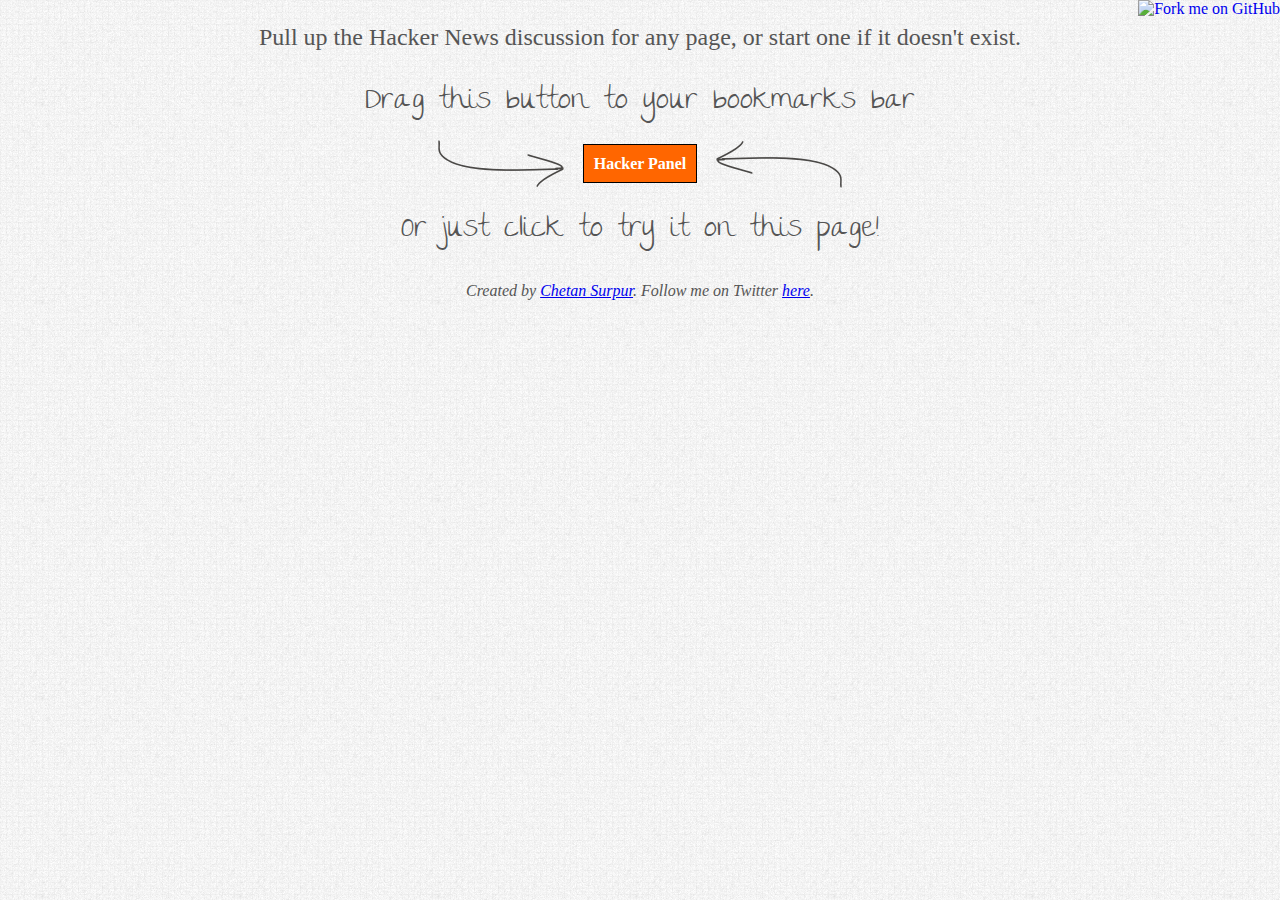
==== hacker/index.html @ 9f756939 "Redeploy" ====
<html>
	<head>
		<title>Hacker Panel: A Hacker News Bookmarklet</title>
		<link rel="stylesheet" href="style.css" type="text/css">
		<link rel="stylesheet" href="hacker.css" type="text/css">
		<link href='http://fonts.googleapis.com/css?family=The+Girl+Next+Door' rel='stylesheet' type='text/css'>
	</head>
	<body>
		<div id="container">
			<div id="description">
				Pull up the Hacker News discussion for any page, or start one if it doesn't exist.
			</div>
			<div id="directions-top" class="directions">
				Drag this button to your bookmarks bar
			</div>
			<div id="bookmarklet-container">
				<div>
					<img src="right-arrow.png" />
				</div>
				<div>
					<a id="bookmarklet" href="javascript:(function(e,a,g,h,f,c,b,d){if(!(f=e.jQuery)||g>f.fn.jquery||h(f)){c=a.createElement(&quot;script&quot;);c.type=&quot;text/javascript&quot;;c.src=&quot;http://ajax.googleapis.com/ajax/libs/jquery/&quot;+g+&quot;/jquery.min.js&quot;;c.onload=c.onreadystatechange=function(){if(!b&&(!(d=this.readyState)||d==&quot;loaded&quot;||d==&quot;complete&quot;)){h((f=e.jQuery).noConflict(1),b=1);f(c).remove()}};a.documentElement.childNodes[0].appendChild(c)}})(window,document,&quot;1.6.1&quot;,function($,L){ 
(function(){var panel_close_button,panel_comments,panel_comments_html,panel_frame,panel_status,style;style=&quot;&lt;style type=\&quot;text/css\&quot;&gt;\n #panel-comments {\n  display: none;\n  position: fixed;\n  bottom: 0;\n  z-index: 999999;\n  \n  width: 100%25;\n  height: 40px;\n\n  border: 0;\n  background: #fff;\n  \n  -moz-box-shadow: rgba(0, 0, 0, 0.2) 0 -5px 6px 0;\n  -webkit-box-shadow: rgba(0, 0, 0, 0.2) 0 -5px 6px 0;\n  -o-box-shadow: rgba(0, 0, 0, 0.2) 0 -5px 6px 0;\n  box-shadow: rgba(0, 0, 0, 0.2) 0 -5px 6p;\n }\n \n #panel-close-button {\n  position: absolute;\n  top: 10px;\n  right: 10px;\n  color: #999;\n  cursor: auto;\n  display: block;\n  font-family: 'Helvetica Neue', Helvetica, Arial, sans-serif;\n  font-size: 18px;\n  height: 10px;\n  width: 11px;\n  line-height: 10px;\n  text-decoration: none;\n }\n \n #panel-status {\n  text-align: center;\n  padding-top: 10px;\n  font-family: Verdana;\n  font-size: 12px;\n }\n \n #panel-frame {\n  display: none;\n  width: 100%25;\n  height: 100%25;\n  border: 0;\n }\n&lt;/style&gt;&quot;;$(&quot;head&quot;).append(style);panel_comments_html=&quot;&lt;div id=\&quot;panel-comments\&quot;&gt;\n &lt;div id=\&quot;panel-close\&quot;&gt;\n  &lt;a href=\&quot;#\&quot; id=\&quot;panel-close-button\&quot;&gt;&amp;times;&lt;/a&gt;\n &lt;/div&gt;\n &lt;div id=\&quot;panel-status\&quot;&gt;\n  Loading...\n &lt;/div&gt;\n &lt;iframe id=\&quot;panel-frame\&quot; /&gt;\n&lt;/div&gt;&quot;;panel_comments=$(&quot;#panel-comments&quot;);if(panel_comments.length){if(panel_comments.is(&quot;:visible&quot;)){panel_comments.slideUp(&quot;fast&quot;);}else{panel_comments.slideDown(&quot;fast&quot;);}}else{panel_comments=$(panel_comments_html);panel_status=panel_comments.find(&quot;#panel-status&quot;);panel_frame=panel_comments.find(&quot;#panel-frame&quot;);panel_comments.appendTo(&quot;body&quot;);panel_comments.slideDown(&quot;fast&quot;);$.getJSON(&quot;http://api.ihackernews.com/getid?format=jsonp&amp;callback=?&amp;url=&quot;+encodeURI(window.location),function(data){if(data.length){return panel_frame.attr(&quot;src&quot;,&quot;http://news.ycombinator.com/item?id=&quot;+data[0]);}else{return panel_frame.attr(&quot;src&quot;,&quot;http://news.ycombinator.com/submitlink?u=&quot;+encodeURIComponent(document.location)+&quot;&amp;t=&quot;+encodeURIComponent(document.title));}});panel_frame.bind(&quot;load&quot;,function(){panel_status.fadeOut(&quot;fast&quot;);panel_frame.fadeIn(&quot;fast&quot;);return panel_comments.animate({height:&quot;60%25&quot;});});}
panel_close_button=panel_comments.find(&quot;#panel-close-button&quot;);panel_close_button.click(function(){return panel_comments.slideUp(&quot;fast&quot;);});}).call(this);
 });">Hacker Panel</a>
				</div>
				<div>
					<img src="left-arrow.png" />
				</div>
			</div>
			<div id="directions-bottom" class="directions">
				Or just click to try it on this page!
			</div>
			<div id="footer">
				Created by <a href="http://chetansurpur.com/">Chetan Surpur</a>. Follow me on Twitter <a href="http://twitter.com/chetan51">here</a>.
			</div>
		</div>
		<a href="http://github.com/you"><img style="position: absolute; top: 0; right: 0; border: 0;" src="https://a248.e.akamai.net/assets.github.com/img/71eeaab9d563c2b3c590319b398dd35683265e85/687474703a2f2f73332e616d617a6f6e6177732e636f6d2f6769746875622f726962626f6e732f666f726b6d655f72696768745f677261795f3664366436642e706e67" alt="Fork me on GitHub"></a>
	</body>
</html>
---- hacker/style.css ----
body {
	background: url('subtle_freckles.png');
	margin: 0;
}

#container {
	margin-top: 20px;
	margin-left: auto;
	margin-right: auto;
	text-align: center;
}

#description {
	font-family: Verdana;
	font-size: 24px;
	color: #555;
	margin-top: 24px;
}

#bookmarklet-container div {
	display: inline-block;
	vertical-align: middle;
	margin: 5px;
}

#bookmarklet {
	border: 1px solid #000;
	padding: 10px;
	font-family: Verdana;
	color: #fff;
	text-decoration: none;
	font-weight: bold;
}

.directions {
	margin: 24px;
	font-family: 'The Girl Next Door', cursive;
	font-size: 30px;
	color: #555;
}

#directions-top {
	margin-bottom: 0;
}

#directions-bottom {
	margin-top: 5px;
}

#footer {
	font-family: "Gentium Basic", Gentium, Palatino, Georgia, serif;
	font-size: 16px;
	font-style: italic;
	color: #555;
}
---- hacker/hacker.css ----
#bookmarklet {
	background: #F60;
}

#bookmarklet:hover {
	background: #E50;
}

#bookmarklet:active {
	background: #D40;
}
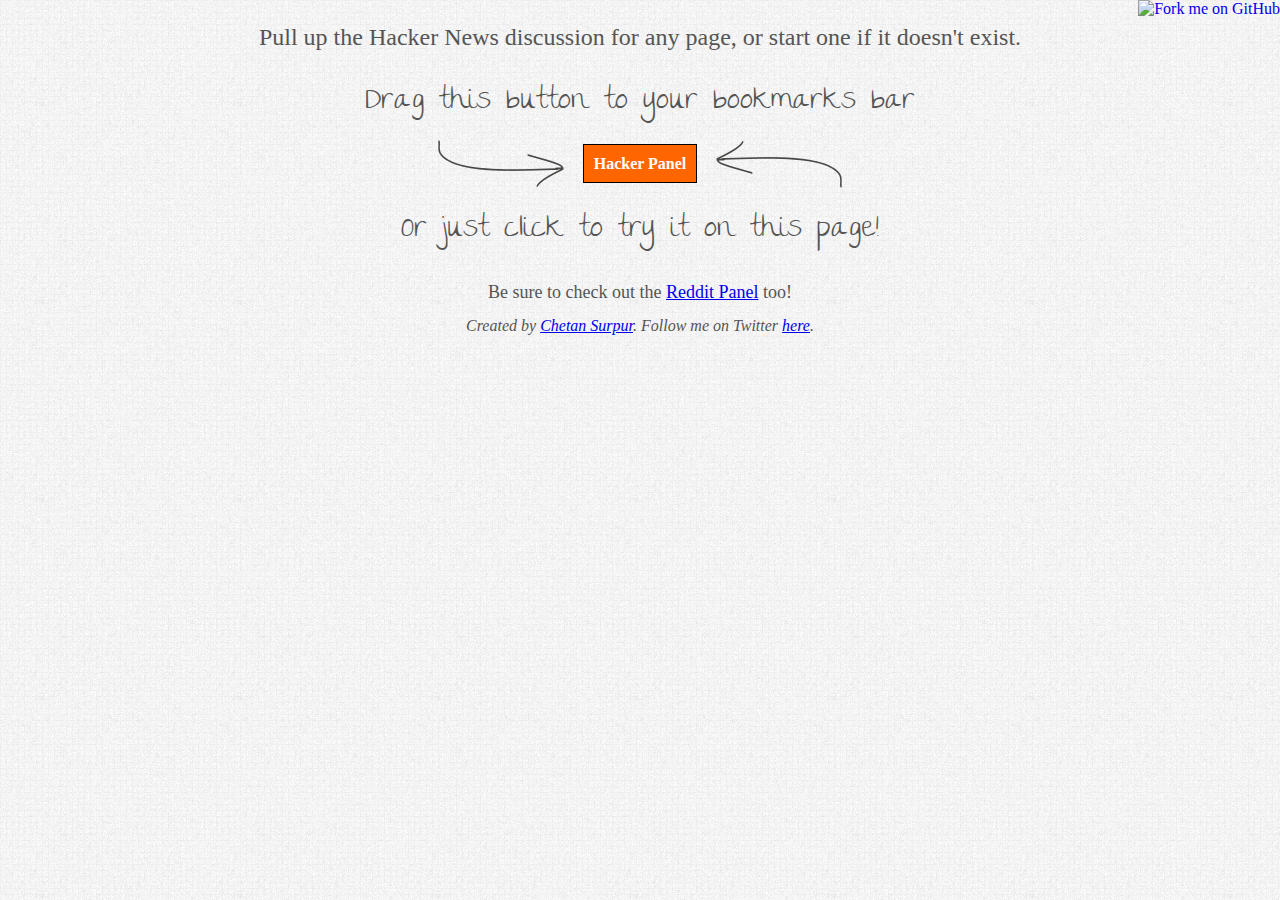
==== commit 68b2da8d: "Redeploy" ====
--- a/hacker/index.html
+++ b/hacker/index.html
@@ -30,6 +30,9 @@
 			<div id="directions-bottom" class="directions">
 				Or just click to try it on this page!
 			</div>
+			<div id="other-panels">
+	Be sure to check out the <a href="/reddit">Reddit Panel</a> too!
+</div>
 			<div id="footer">
 				Created by <a href="http://chetansurpur.com/">Chetan Surpur</a>. Follow me on Twitter <a href="http://twitter.com/chetan51">here</a>.
 			</div>
--- a/hacker/style.css
+++ b/hacker/style.css
@@ -47,6 +47,13 @@
 	margin-top: 5px;
 }
 
+#other-panels {
+	font-family: Verdana;
+	font-size: 18px;
+	color: #555;
+	margin-bottom: 14px;
+}
+
 #footer {
 	font-family: "Gentium Basic", Gentium, Palatino, Georgia, serif;
 	font-size: 16px;
